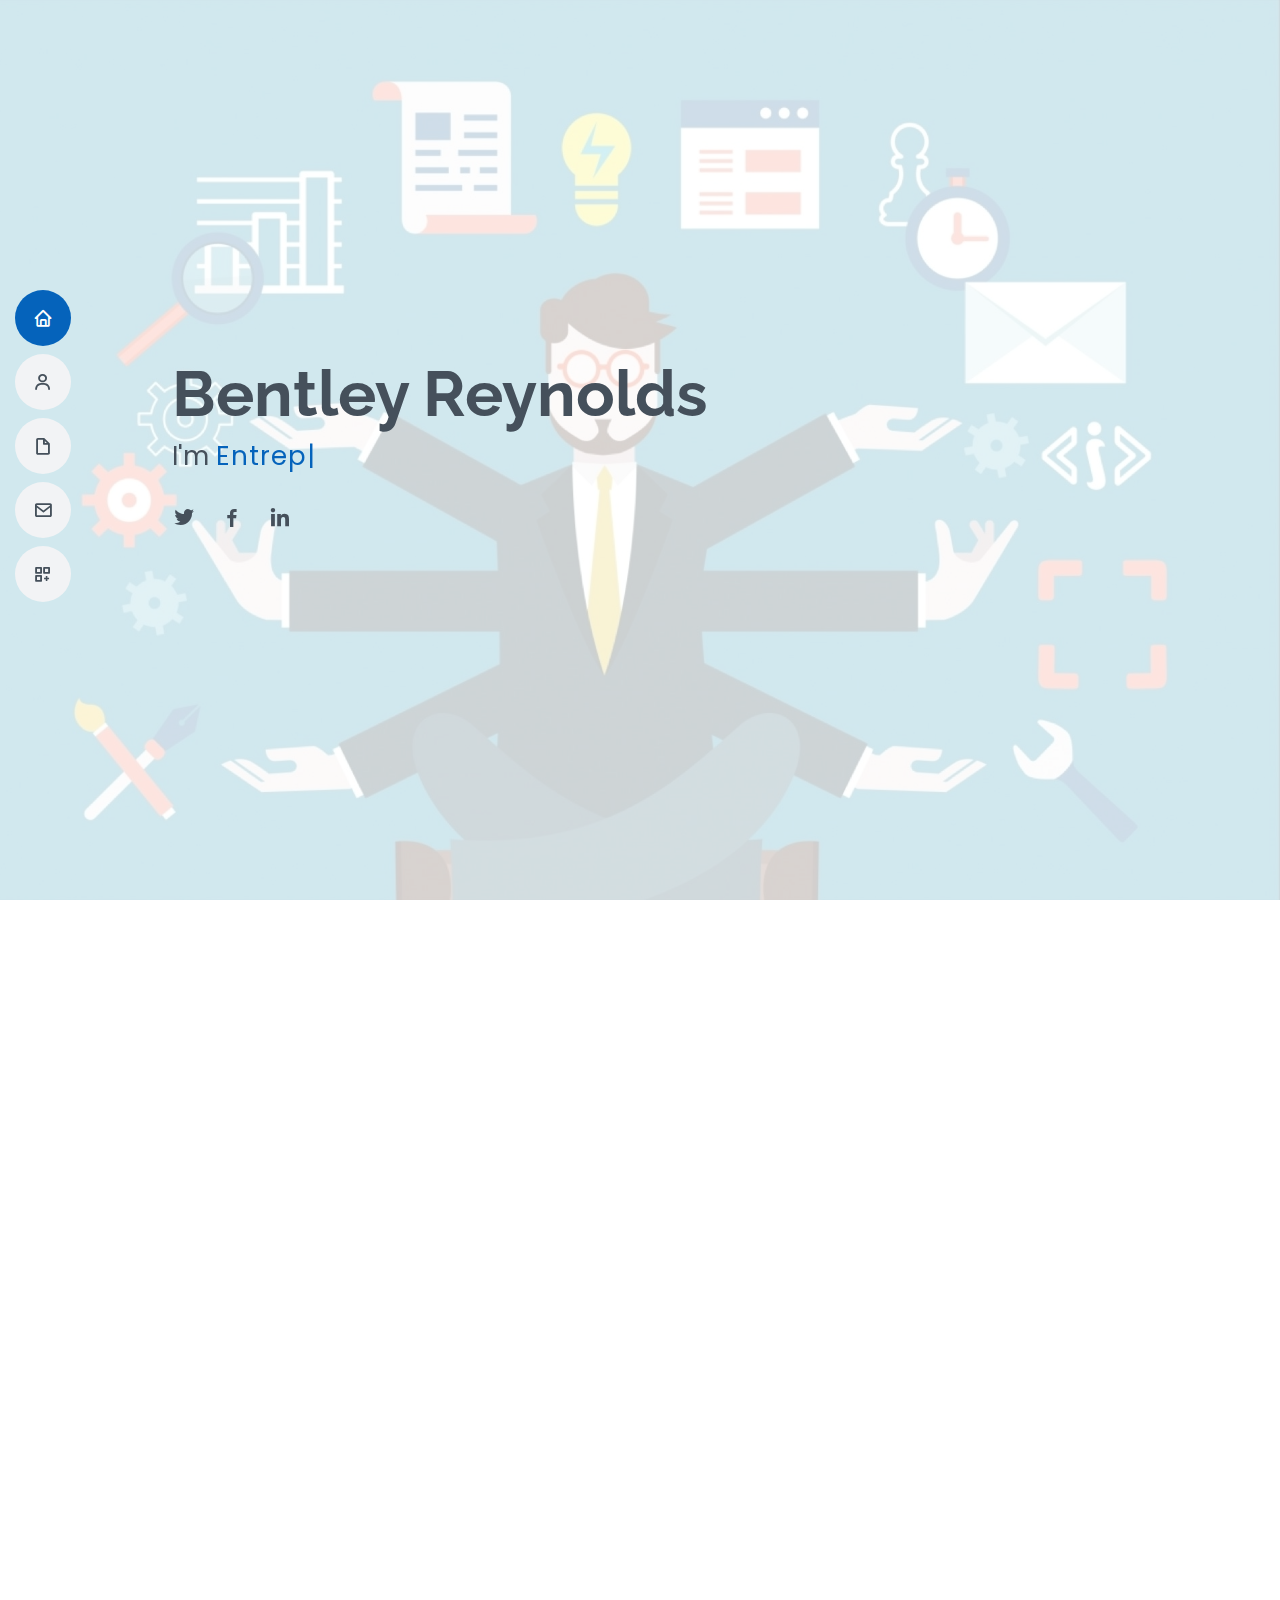
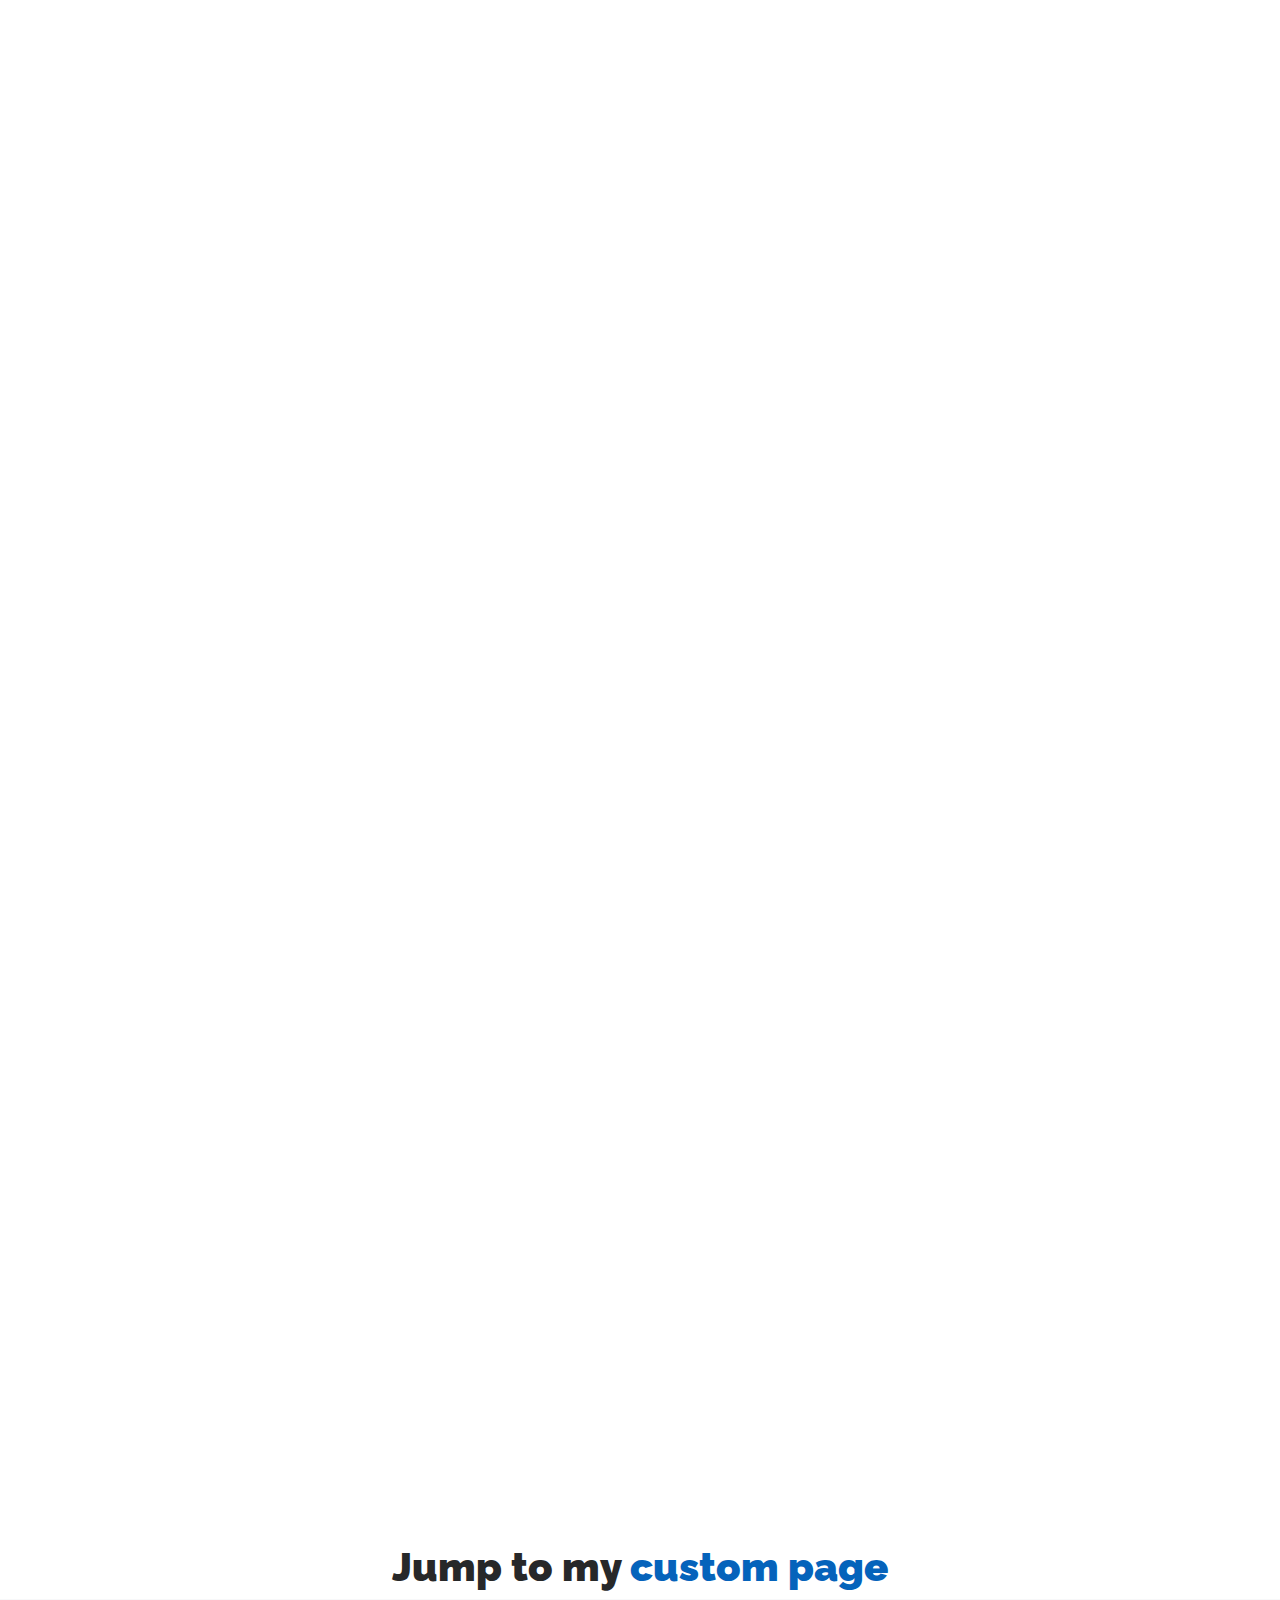
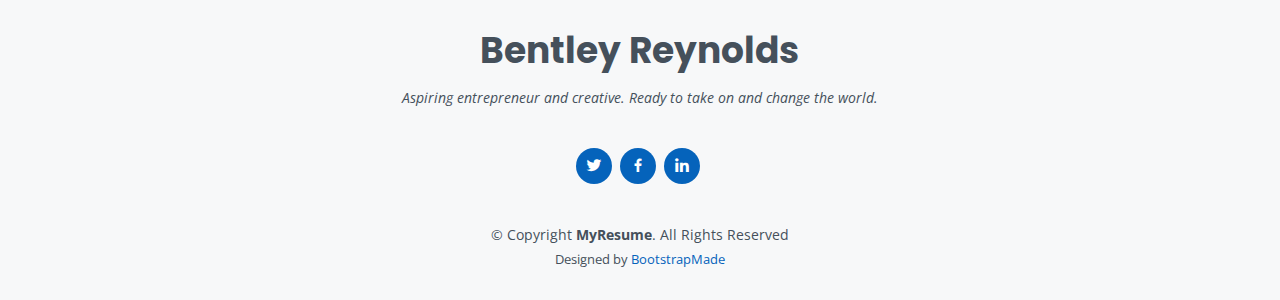
==== index.html @ bc18bd18 "Extracted files from MyResume Folder" ====
<!DOCTYPE html>
<html lang="en">
  <head>
    <meta charset="utf-8" />
    <meta content="width=device-width, initial-scale=1.0" name="viewport" />

    <title>MyResume Bootstrap Template - Index</title>
    <meta content="" name="description" />
    <meta content="" name="keywords" />

    <!-- Favicons -->
    <link href="assets/img/favicon.png" rel="icon" />
    <link href="assets/img/apple-touch-icon.png" rel="apple-touch-icon" />

    <!-- Google Fonts -->
    <link
      href="https://fonts.googleapis.com/css?family=Open+Sans:300,300i,400,400i,600,600i,700,700i|Raleway:300,300i,400,400i,500,500i,600,600i,700,700i|Poppins:300,300i,400,400i,500,500i,600,600i,700,700i"
      rel="stylesheet"
    />

    <!-- Vendor CSS Files -->
    <link href="assets/vendor/aos/aos.css" rel="stylesheet" />
    <link
      href="assets/vendor/bootstrap/css/bootstrap.min.css"
      rel="stylesheet"
    />
    <link
      href="assets/vendor/bootstrap-icons/bootstrap-icons.css"
      rel="stylesheet"
    />
    <link href="assets/vendor/boxicons/css/boxicons.min.css" rel="stylesheet" />
    <link
      href="assets/vendor/glightbox/css/glightbox.min.css"
      rel="stylesheet"
    />
    <link href="assets/vendor/swiper/swiper-bundle.min.css" rel="stylesheet" />

    <!-- Template Main CSS File -->
    <link href="assets/css/style.css" rel="stylesheet" />

    <!-- =======================================================
  * Template Name: MyResume - v4.9.2
  * Template URL: https://bootstrapmade.com/free-html-bootstrap-template-my-resume/
  * Author: BootstrapMade.com
  * License: https://bootstrapmade.com/license/
  ======================================================== -->
  </head>

  <body>
    <!-- ======= Mobile nav toggle button ======= -->
    <!-- <button type="button" class="mobile-nav-toggle d-xl-none"><i class="bi bi-list mobile-nav-toggle"></i></button> -->
    <i class="bi bi-list mobile-nav-toggle d-lg-none"></i>
    <!-- ======= Header ======= -->
    <header id="header" class="d-flex flex-column justify-content-center">
      <nav id="navbar" class="navbar nav-menu">
        <ul>
          <li>
            <a href="#hero" class="nav-link scrollto active"
              ><i class="bx bx-home"></i> <span>Home</span></a
            >
          </li>
          <li>
            <a href="#about" class="nav-link scrollto"
              ><i class="bx bx-user"></i> <span>About</span></a
            >
          </li>
          <li>
            <a href="#resume" class="nav-link scrollto"
              ><i class="bx bx-file-blank"></i> <span>Resume</span></a
            >
          </li>
          <li>
            <a href="#contact" class="nav-link scrollto"
              ><i class="bx bx-envelope"></i> <span>Contact</span></a
            >
          </li>
          <li>
            <a href="custom.html" class="nav-link scrollto"
              ><i class="bx bx-customize"></i> <span>Custom</span></a
            >
          </li>
        </ul>
      </nav>
      <!-- .nav-menu -->
    </header>
    <!-- End Header -->

    <!-- ======= Hero Section ======= -->
    <section id="hero" class="d-flex flex-column justify-content-center">
      <div class="container" data-aos="zoom-in" data-aos-delay="100">
        <h1>Bentley Reynolds</h1>
        <p>
          I'm
          <span
            class="typed"
            data-typed-items="Entrepreneur, HTML VBA SQL Developer, CAD Artist, Student"
          ></span>
        </p>
        <div class="social-links">
          <a
            href="https://twitter.com/BentleyRey1"
            class="twitter"
            target="_blank"
            ><i class="bx bxl-twitter"></i
          ></a>
          <a
            href="https://www.facebook.com/bentley.reynolds.75/"
            class="facebook"
            target="_blank"
            ><i class="bx bxl-facebook"></i
          ></a>
          <!-- <a href="#" class="instagram"><i class="bx bxl-instagram"></i></a> -->
          <!-- <a href="#" class="google-plus"><i class="bx bxl-skype"></i></a> -->
          <a
            href="https://www.linkedin.com/in/bentley-reynolds-918aba213/"
            class="linkedin"
            target="_blank"
            ><i class="bx bxl-linkedin"></i
          ></a>
        </div>
      </div>
    </section>
    <!-- End Hero -->

    <main id="main">
      <!-- ======= About Section ======= -->
      <section id="about" class="about">
        <div class="container" data-aos="fade-up">
          <div class="section-title">
            <h2>About</h2>
            <p>
              As an entrepreneur, student, and big thinker, I am skilled in
              various areas including web design, SQL, VBA, Tableau, CAD
              modeling, and rapid manufacturing. These skills allow me to create
              and design effective and efficient systems and processes for my
              business, as well as develop and create high-quality products
              using advanced technology. I am constantly learning and staying
              up-to-date with the latest technologies and trends in order to
              provide the best solutions for my clients and customers.
            </p>
            <p>
              Currently, I am a pre-business undergraduate student at Brigham
              Young University and I am planning to apply to the Entrepreneurial
              Management program in the summer of 2023. As the owner of
              UNchappable, a cosmetics business dedicated to helping the human
              body naturally, I am dedicated to using my knowledge and skills to
              make a positive impact in the world.
            </p>
          </div>

          <div class="row">
            <div class="col-lg-4">
              <img src="assets/img/profile-img.jpg" class="img-fluid" alt="" />
            </div>
            <div class="col-lg-8 pt-4 pt-lg-0 content">
              <h3>Entrepreneur, Tinkerer, &amp; Web Developer.</h3>
              <p class="fst-italic">
                I've been building things since I was young and I decided to
                make it into my career. Building businesses is my bread and
                butter.
              </p>
              <div class="row">
                <div class="col-lg-6">
                  <ul>
                    <li>
                      <i class="bi bi-chevron-right"></i>
                      <strong>Birthday:</strong> <span>2 July 2002</span>
                    </li>
                    <!-- <li> -->
                    <!-- <i class="bi bi-chevron-right"></i> -->
                    <!-- <strong>Website:</strong> <span>www.example.com</span> -->
                    <!-- </li> -->
                    <li>
                      <i class="bi bi-chevron-right"></i>
                      <strong>Phone:</strong> <span>example number</span>
                    </li>
                    <li>
                      <i class="bi bi-chevron-right"></i>
                      <strong>City:</strong> <span>Provo, Utah</span>
                    </li>
                  </ul>
                </div>
                <div class="col-lg-6">
                  <ul>
                    <li>
                      <i class="bi bi-chevron-right"></i> <strong>Age:</strong>
                      <span>20</span>
                    </li>
                    <!-- <li> -->
                    <!-- <i class="bi bi-chevron-right"></i> -->
                    <!-- <strong>Degree:</strong> <span>Master</span> -->
                    <!-- </li> -->
                    <li>
                      <i class="bi bi-chevron-right"></i>
                      <strong>Email:</strong>
                      <span>email@example.com</span>
                    </li>
                    <li>
                      <i class="bi bi-chevron-right"></i>
                      <strong>Freelance:</strong> <span>Available</span>
                    </li>
                  </ul>
                </div>
              </div>
              <p>
                I can design and prototype most non-electric products. I can
                also do Data Analysis, Web development, and Excel VBA.
              </p>
            </div>
          </div>
        </div>
      </section>
      <!-- End About Section -->

      <!-- ======= Skills Section ======= -->
      <section id="skills" class="skills section-bg">
        <div class="container" data-aos="fade-up">
          <div class="section-title">
            <h2>Skills</h2>
            <p>
              I'm self-taught in a range of skills. CAD software, FDM and Resin
              3D Printing, Laser Cutting, and CNC Milling. I have also taken
              classes in HTML, CSS, SQL, VBA, and Tableau.
            </p>
          </div>

          <div class="row skills-content">
            <div class="col-lg-6">
              <div class="progress">
                <span class="skill">HTML <i class="val">90%</i></span>
                <div class="progress-bar-wrap">
                  <div
                    class="progress-bar"
                    role="progressbar"
                    aria-valuenow="90"
                    aria-valuemin="0"
                    aria-valuemax="100"
                  ></div>
                </div>
              </div>

              <div class="progress">
                <span class="skill">CSS <i class="val">70%</i></span>
                <div class="progress-bar-wrap">
                  <div
                    class="progress-bar"
                    role="progressbar"
                    aria-valuenow="70"
                    aria-valuemin="0"
                    aria-valuemax="100"
                  ></div>
                </div>
              </div>

              <div class="progress">
                <span class="skill">VBA <i class="val">75%</i></span>
                <div class="progress-bar-wrap">
                  <div
                    class="progress-bar"
                    role="progressbar"
                    aria-valuenow="75"
                    aria-valuemin="0"
                    aria-valuemax="100"
                  ></div>
                </div>
              </div>
            </div>

            <div class="col-lg-6">
              <div class="progress">
                <span class="skill">Tableau <i class="val">80%</i></span>
                <div class="progress-bar-wrap">
                  <div
                    class="progress-bar"
                    role="progressbar"
                    aria-valuenow="80"
                    aria-valuemin="0"
                    aria-valuemax="100"
                  ></div>
                </div>
              </div>

              <div class="progress">
                <span class="skill">CAD <i class="val">80%</i></span>
                <div class="progress-bar-wrap">
                  <div
                    class="progress-bar"
                    role="progressbar"
                    aria-valuenow="80"
                    aria-valuemin="0"
                    aria-valuemax="100"
                  ></div>
                </div>
              </div>

              <div class="progress">
                <span class="skill"
                  >Rapid Manufacturing <i class="val">85%</i></span
                >
                <div class="progress-bar-wrap">
                  <div
                    class="progress-bar"
                    role="progressbar"
                    aria-valuenow="85"
                    aria-valuemin="0"
                    aria-valuemax="100"
                  ></div>
                </div>
              </div>
            </div>
          </div>
        </div>
      </section>
      <!-- End Skills Section -->

      <!-- ======= Resume Section ======= -->
      <section id="resume" class="resume">
        <div class="container" data-aos="fade-up">
          <div class="section-title">
            <h2>Resume</h2>
            <p>
              As an entrepreneur and student, I am skilled in web design, SQL,
              VBA, Tableau, CAD modeling, and rapid manufacturing. I am
              constantly learning and staying up-to-date with the latest
              technologies to provide the best solutions for my clients. I am
              dedicated to using my knowledge and skills to make a positive
              impact in the world.
            </p>
          </div>

          <div class="row">
            <div class="col-lg-6">
              <h3 class="resume-title">Sumary</h3>
              <div class="resume-item pb-0">
                <h4>Brandon Johnson</h4>
                <p>
                  <em
                    >I am skilled in various areas including web design, SQL,
                    VBA, Tableau, CAD modeling, and rapid manufacturing. I can
                    take a business or product frome development to mvp quicker
                    than you can say business.</em
                  >
                </p>
                <ul>
                  <li>Provo, UT</li>
                  <li>Example #</li>
                  <li>email@email.com</li>
                </ul>
              </div>

              <h3 class="resume-title">Education</h3>
              <div class="resume-item">
                <h4>
                  Current: Pre-Business, Applying to Entrepreneurial Management
                </h4>
                <h5>2022 - Present</h5>
                <p><em>Brigham Young University, Provo, UT</em></p>
                <p>
                  As a dedicated and hard-working student at Brigham Young
                  University, I am committed to achieving academic success and
                  making the most of my education. I am constantly striving to
                  learn and grow, and I am eager to apply my knowledge and
                  skills in the real world.
                </p>
              </div>
              <div class="resume-item">
                <h4>High School Diploma</h4>
                <h5>2017 - 2021</h5>
                <p><em>American Heritage School, American Fork, UT</em></p>
                <p>
                  Spent all of highschool going to American Heritage and
                  participating in many sciences and Extra-Curriculars.
                </p>
              </div>
            </div>
            <div class="col-lg-6">
              <h3 class="resume-title">Professional Experience</h3>
              <div class="resume-item">
                <h4>Founder and Owner of UNChappable</h4>
                <h5>2021 - Present</h5>
                <p><em>Cedar Hills, Utah</em></p>
                <ul>
                  <li>
                    Developed and Formulated UNchappables Proprietary Formula.
                  </li>
                  <li>Formed the LLC and manage the Online Sales Platform.</li>
                  <li>Primary focus is growing and scaling the business.</li>
                </ul>
              </div>
              <div class="resume-item">
                <h4>Sales Associate</h4>
                <h5>2022 - Present</h5>
                <p><em>Al's Sporting Goods, Orem, UT</em></p>
                <ul>
                  <li>
                    Consistent and dedicated Sales worker, doing my best to get
                    every customer the exact product they need.
                  </li>
                </ul>
              </div>
            </div>
          </div>
        </div>
      </section>
      <!-- End Resume Section -->

      <!-- ======= Contact Section ======= -->
      <!-- <section id="contact" class="contact"> -->
      <!-- <div class="container" data-aos="fade-up"> -->
      <!-- <div class="section-title"> -->
      <!-- <h2>Contact</h2> -->
      <!-- </div> -->

      <!-- <div class="col-lg-8 mt-5 mt-lg-0"> -->
      <!-- <form -->
      <!-- action="forms/contact.php" -->
      <!-- method="post" -->
      <!-- role="form" -->
      <!-- class="php-email-form" -->
      <!-- > -->
      <!-- <div class="row"> -->
      <!-- <div class="col-md-6 form-group"> -->
      <!-- <input -->
      <!-- type="text" -->
      <!-- name="name" -->
      <!-- class="form-control" -->
      <!-- id="name" -->
      <!-- placeholder="Your Name" -->
      <!-- required -->
      <!-- /> -->
      <!-- </div> -->
      <!-- <div class="col-md-6 form-group mt-3 mt-md-0"> -->
      <!-- <input -->
      <!-- type="email" -->
      <!-- class="form-control" -->
      <!-- name="email" -->
      <!-- id="email" -->
      <!-- placeholder="Your Email" -->
      <!-- required -->
      <!-- /> -->
      <!-- </div> -->
      <!-- </div> -->
      <!-- <div class="form-group mt-3"> -->
      <!-- <input -->
      <!-- type="text" -->
      <!-- class="form-control" -->
      <!-- name="subject" -->
      <!-- id="subject" -->
      <!-- placeholder="Subject" -->
      <!-- required -->
      <!-- /> -->
      <!-- </div> -->
      <!-- <div class="form-group mt-3"> -->
      <!-- <textarea -->
      <!-- class="form-control" -->
      <!-- name="message" -->
      <!-- rows="5" -->
      <!-- placeholder="Message" -->
      <!-- required -->
      <!-- ></textarea> -->
      <!-- </div> -->
      <!-- <div class="my-3"> -->
      <!-- <div class="loading">Loading</div> -->
      <!-- <div class="error-message"></div> -->
      <!-- <div class="sent-message"> -->
      <!-- Your message has been sent. Thank you! -->
      <!-- </div> -->
      <!-- </div> -->
      <!-- <div class="text-center"> -->
      <!-- <button type="submit">Send Message</button> -->
      <!-- </div> -->
      <!-- </form> -->
      <!-- </div> -->
      <!-- </div> -->
      <!-- </div> -->
      <!-- </section> -->
      <!-- End Contact Section -->
    </main>
    <!-- End #main -->

    <div class="container">
      <h1 class="custom">Jump to my <a href="custom.html">custom page</a></h1>
    </div>

    <!-- ======= Footer ======= -->
    <footer id="footer">
      <div class="container">
        <h3>Bentley Reynolds</h3>
        <p>
          Aspiring entrepreneur and creative. Ready to take on and change the
          world.
        </p>
        <div class="social-links">
          <a
            href="https://twitter.com/BentleyRey1"
            class="twitter"
            target="_blank"
            ><i class="bx bxl-twitter"></i
          ></a>
          <a
            href="https://www.facebook.com/bentley.reynolds.75/"
            class="facebook"
            target="_blank"
            ><i class="bx bxl-facebook"></i
          ></a>
          <!-- <a href="#" class="instagram"><i class="bx bxl-instagram"></i></a> -->
          <!-- <a href="#" class="google-plus"><i class="bx bxl-skype"></i></a> -->
          <a
            href="https://www.linkedin.com/in/bentley-reynolds-918aba213/"
            class="linkedin"
            target="_blank"
            ><i class="bx bxl-linkedin"></i
          ></a>
        </div>
        <div class="copyright">
          &copy; Copyright <strong><span>MyResume</span></strong
          >. All Rights Reserved
        </div>
        <div class="credits">
          <!-- All the links in the footer should remain intact. -->
          <!-- You can delete the links only if you purchased the pro version. -->
          <!-- Licensing information: [license-url] -->
          <!-- Purchase the pro version with working PHP/AJAX contact form: https://bootstrapmade.com/free-html-bootstrap-template-my-resume/ -->
          Designed by <a href="https://bootstrapmade.com/">BootstrapMade</a>
        </div>
      </div>
    </footer>
    <!-- End Footer -->

    <div id="preloader"></div>
    <a
      href="#"
      class="back-to-top d-flex align-items-center justify-content-center"
      ><i class="bi bi-arrow-up-short"></i
    ></a>

    <!-- Vendor JS Files -->
    <script src="assets/vendor/purecounter/purecounter_vanilla.js"></script>
    <script src="assets/vendor/aos/aos.js"></script>
    <script src="assets/vendor/bootstrap/js/bootstrap.bundle.min.js"></script>
    <script src="assets/vendor/glightbox/js/glightbox.min.js"></script>
    <script src="assets/vendor/isotope-layout/isotope.pkgd.min.js"></script>
    <script src="assets/vendor/swiper/swiper-bundle.min.js"></script>
    <script src="assets/vendor/typed.js/typed.min.js"></script>
    <script src="assets/vendor/waypoints/noframework.waypoints.js"></script>
    <script src="assets/vendor/php-email-form/validate.js"></script>

    <!-- Template Main JS File -->
    <script src="assets/js/main.js"></script>
  </body>
</html>
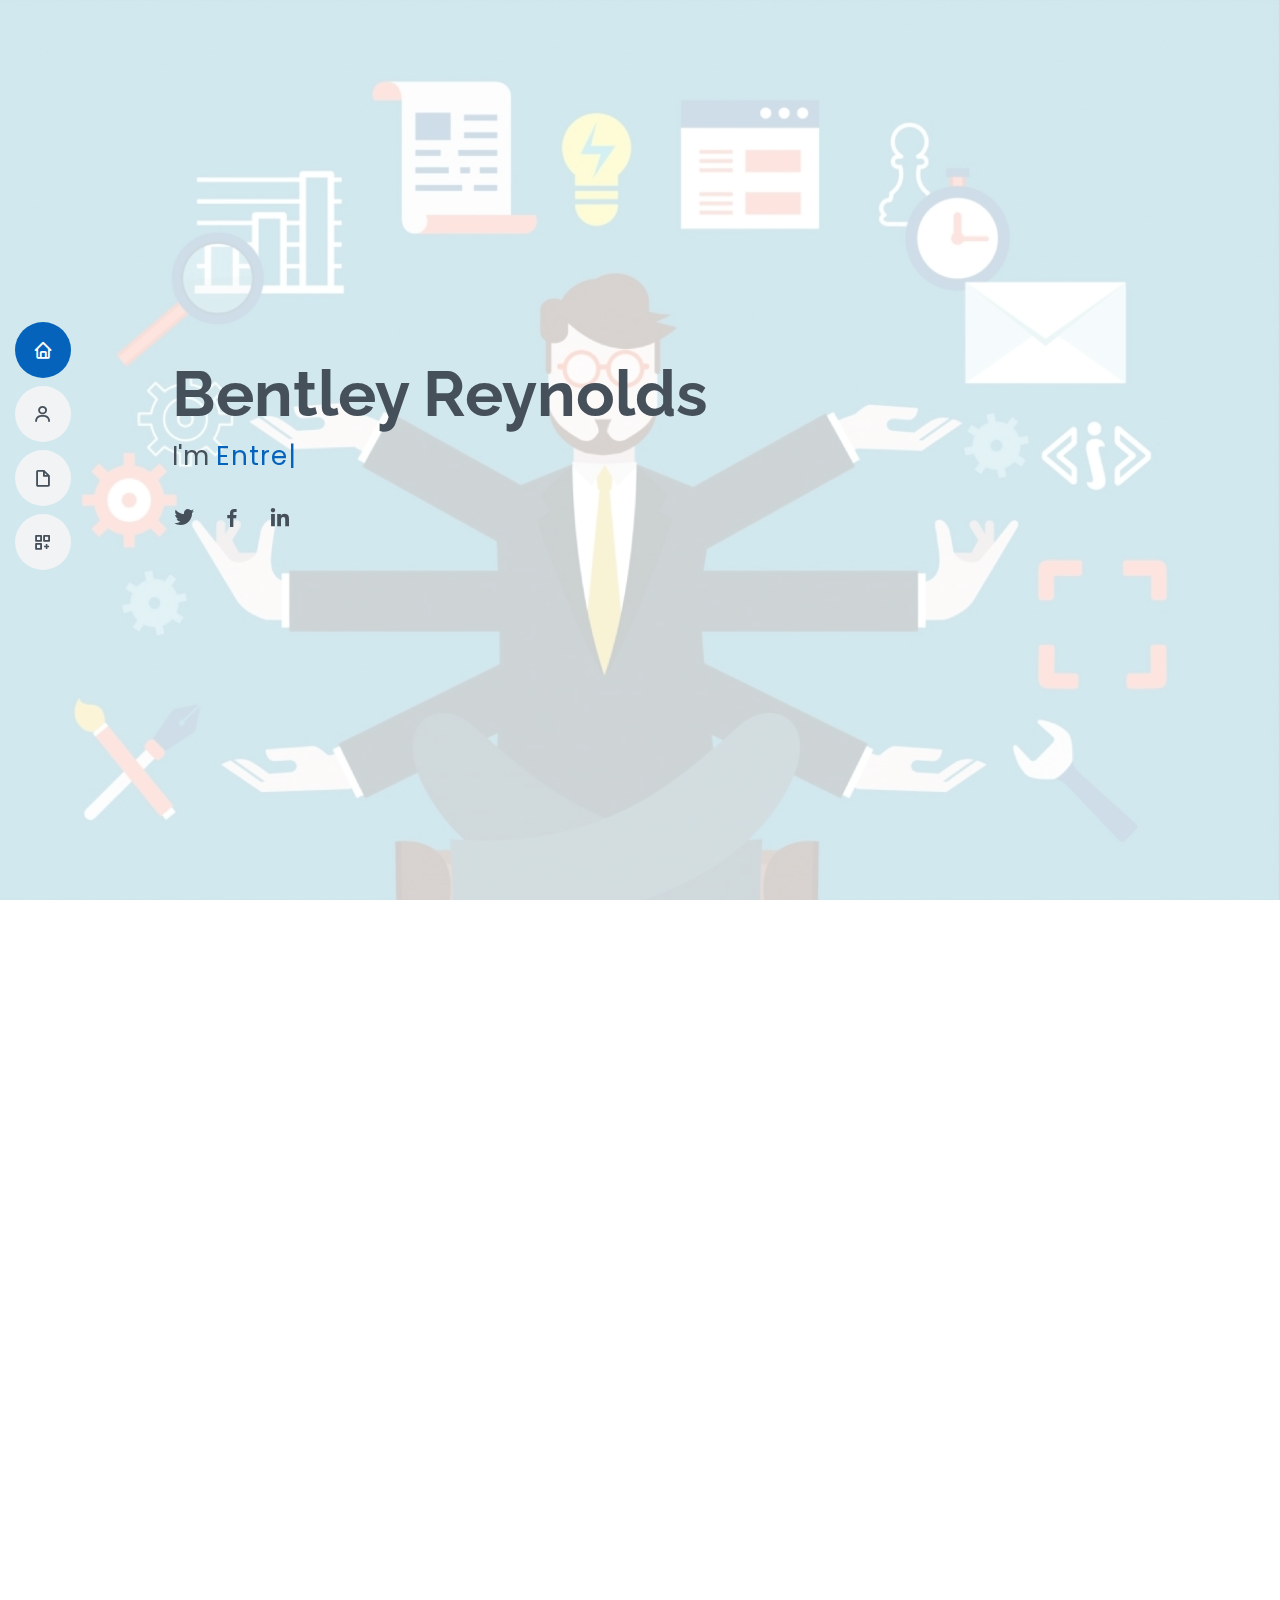
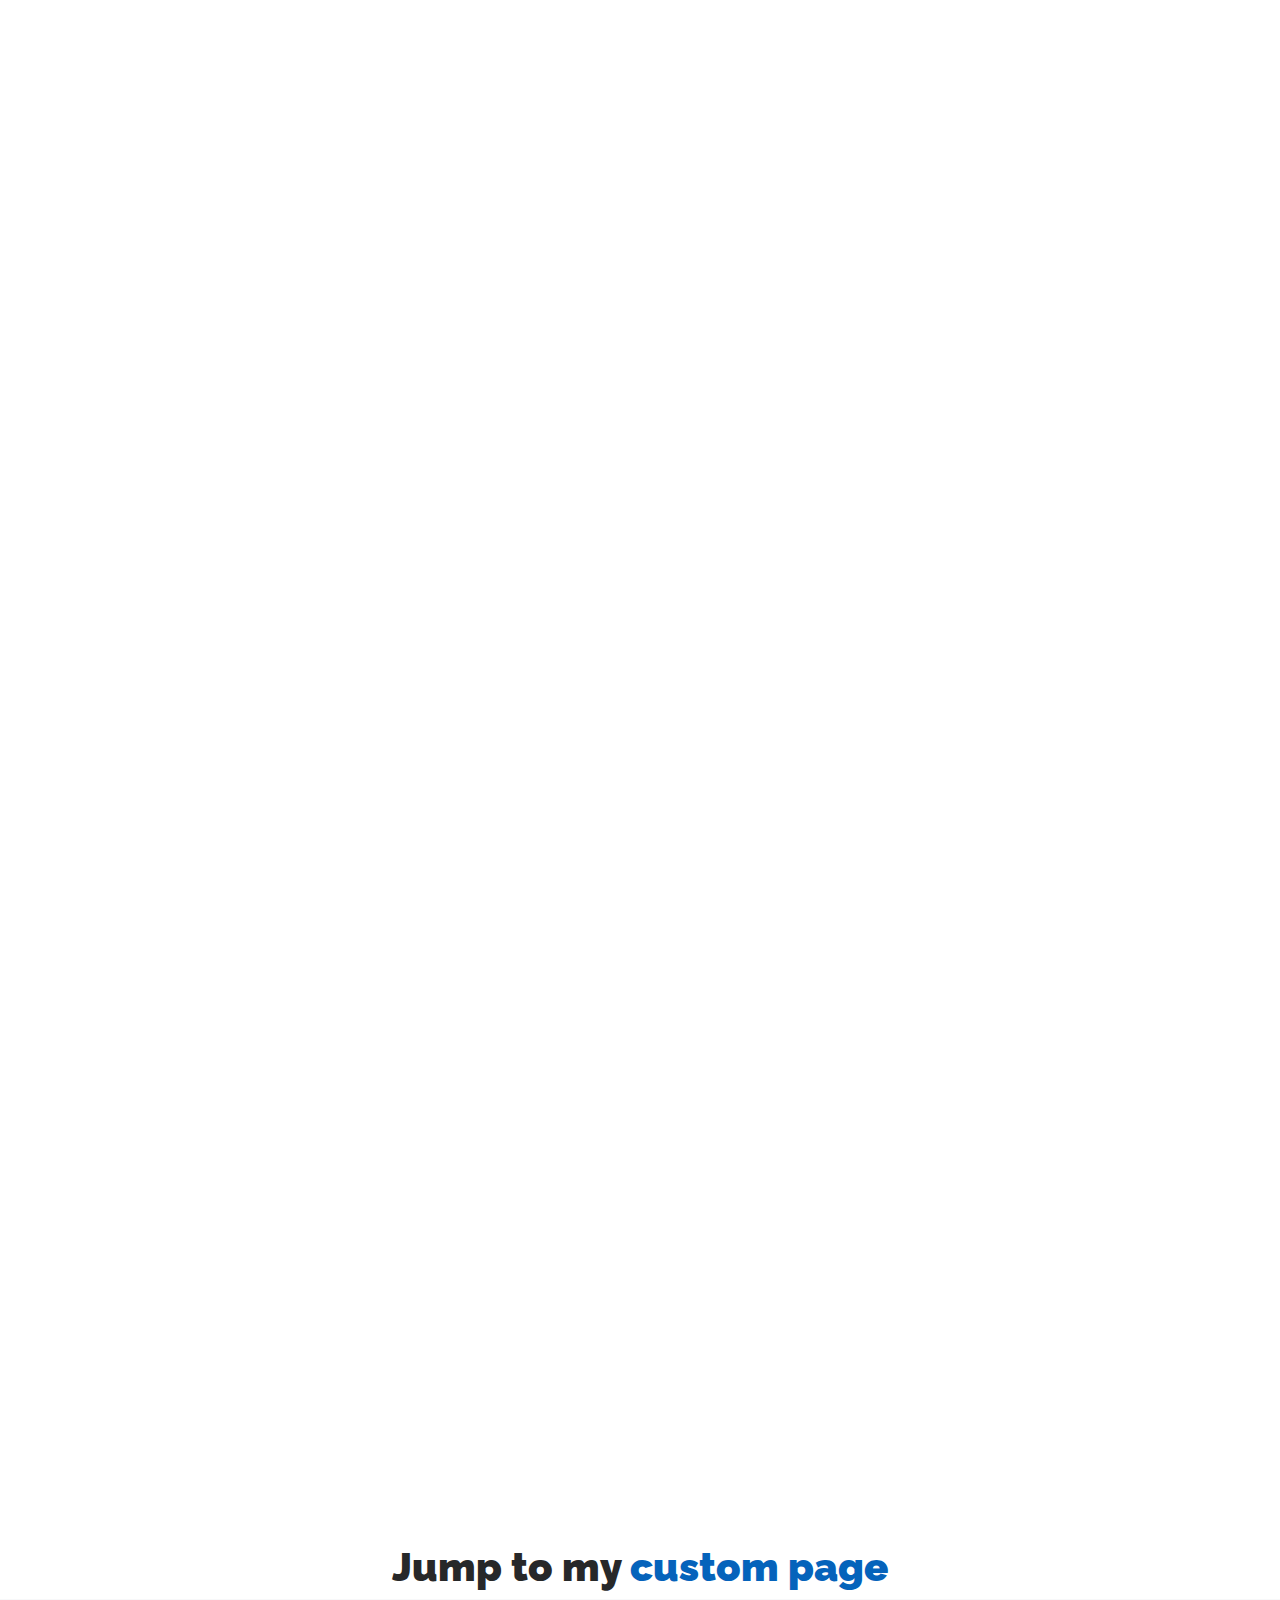
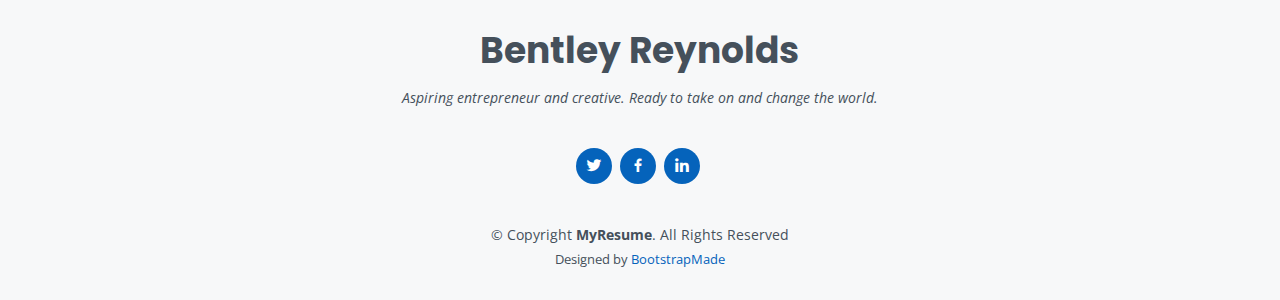
==== commit eba8674a: "fixed contact icon" ====
--- a/index.html
+++ b/index.html
@@ -70,11 +70,6 @@
             >
           </li>
           <li>
-            <a href="#contact" class="nav-link scrollto"
-              ><i class="bx bx-envelope"></i> <span>Contact</span></a
-            >
-          </li>
-          <li>
             <a href="custom.html" class="nav-link scrollto"
               ><i class="bx bx-customize"></i> <span>Custom</span></a
             >
@@ -403,78 +398,6 @@
         </div>
       </section>
       <!-- End Resume Section -->
-
-      <!-- ======= Contact Section ======= -->
-      <!-- <section id="contact" class="contact"> -->
-      <!-- <div class="container" data-aos="fade-up"> -->
-      <!-- <div class="section-title"> -->
-      <!-- <h2>Contact</h2> -->
-      <!-- </div> -->
-
-      <!-- <div class="col-lg-8 mt-5 mt-lg-0"> -->
-      <!-- <form -->
-      <!-- action="forms/contact.php" -->
-      <!-- method="post" -->
-      <!-- role="form" -->
-      <!-- class="php-email-form" -->
-      <!-- > -->
-      <!-- <div class="row"> -->
-      <!-- <div class="col-md-6 form-group"> -->
-      <!-- <input -->
-      <!-- type="text" -->
-      <!-- name="name" -->
-      <!-- class="form-control" -->
-      <!-- id="name" -->
-      <!-- placeholder="Your Name" -->
-      <!-- required -->
-      <!-- /> -->
-      <!-- </div> -->
-      <!-- <div class="col-md-6 form-group mt-3 mt-md-0"> -->
-      <!-- <input -->
-      <!-- type="email" -->
-      <!-- class="form-control" -->
-      <!-- name="email" -->
-      <!-- id="email" -->
-      <!-- placeholder="Your Email" -->
-      <!-- required -->
-      <!-- /> -->
-      <!-- </div> -->
-      <!-- </div> -->
-      <!-- <div class="form-group mt-3"> -->
-      <!-- <input -->
-      <!-- type="text" -->
-      <!-- class="form-control" -->
-      <!-- name="subject" -->
-      <!-- id="subject" -->
-      <!-- placeholder="Subject" -->
-      <!-- required -->
-      <!-- /> -->
-      <!-- </div> -->
-      <!-- <div class="form-group mt-3"> -->
-      <!-- <textarea -->
-      <!-- class="form-control" -->
-      <!-- name="message" -->
-      <!-- rows="5" -->
-      <!-- placeholder="Message" -->
-      <!-- required -->
-      <!-- ></textarea> -->
-      <!-- </div> -->
-      <!-- <div class="my-3"> -->
-      <!-- <div class="loading">Loading</div> -->
-      <!-- <div class="error-message"></div> -->
-      <!-- <div class="sent-message"> -->
-      <!-- Your message has been sent. Thank you! -->
-      <!-- </div> -->
-      <!-- </div> -->
-      <!-- <div class="text-center"> -->
-      <!-- <button type="submit">Send Message</button> -->
-      <!-- </div> -->
-      <!-- </form> -->
-      <!-- </div> -->
-      <!-- </div> -->
-      <!-- </div> -->
-      <!-- </section> -->
-      <!-- End Contact Section -->
     </main>
     <!-- End #main -->
 
